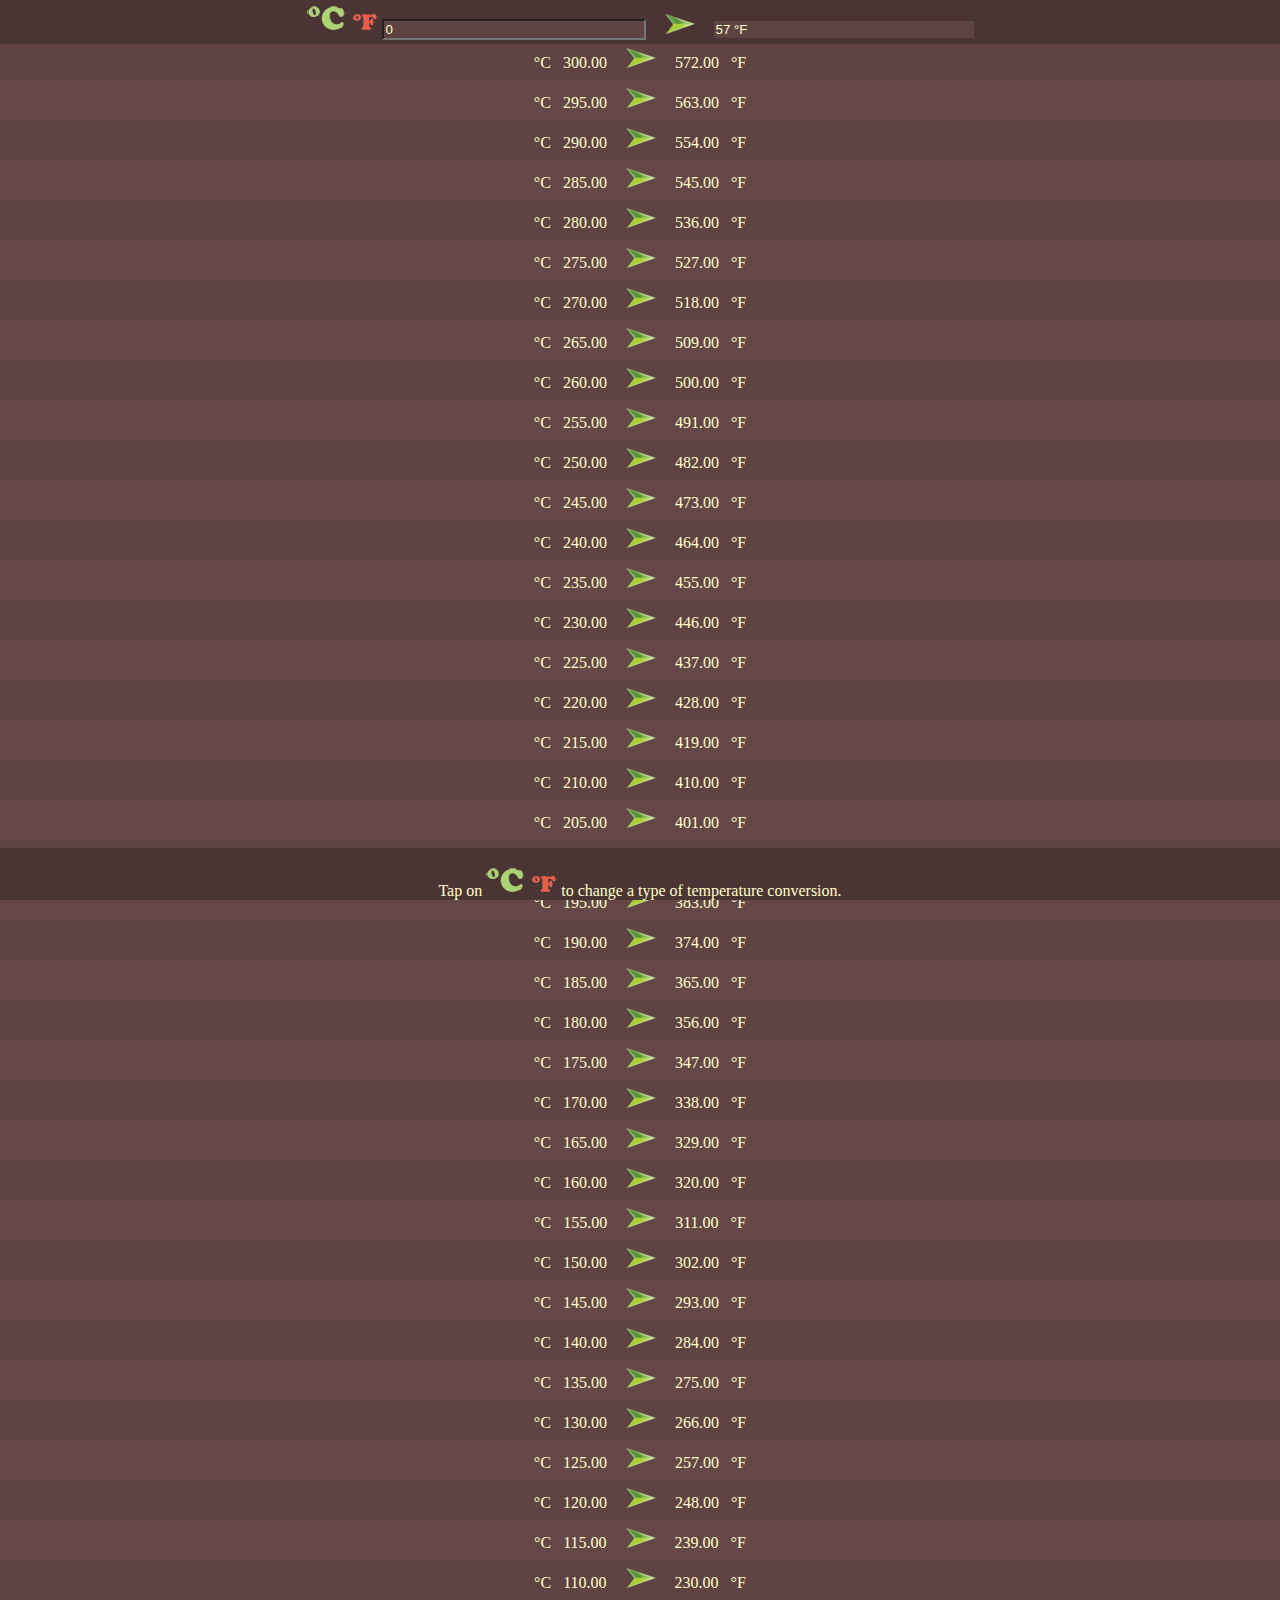
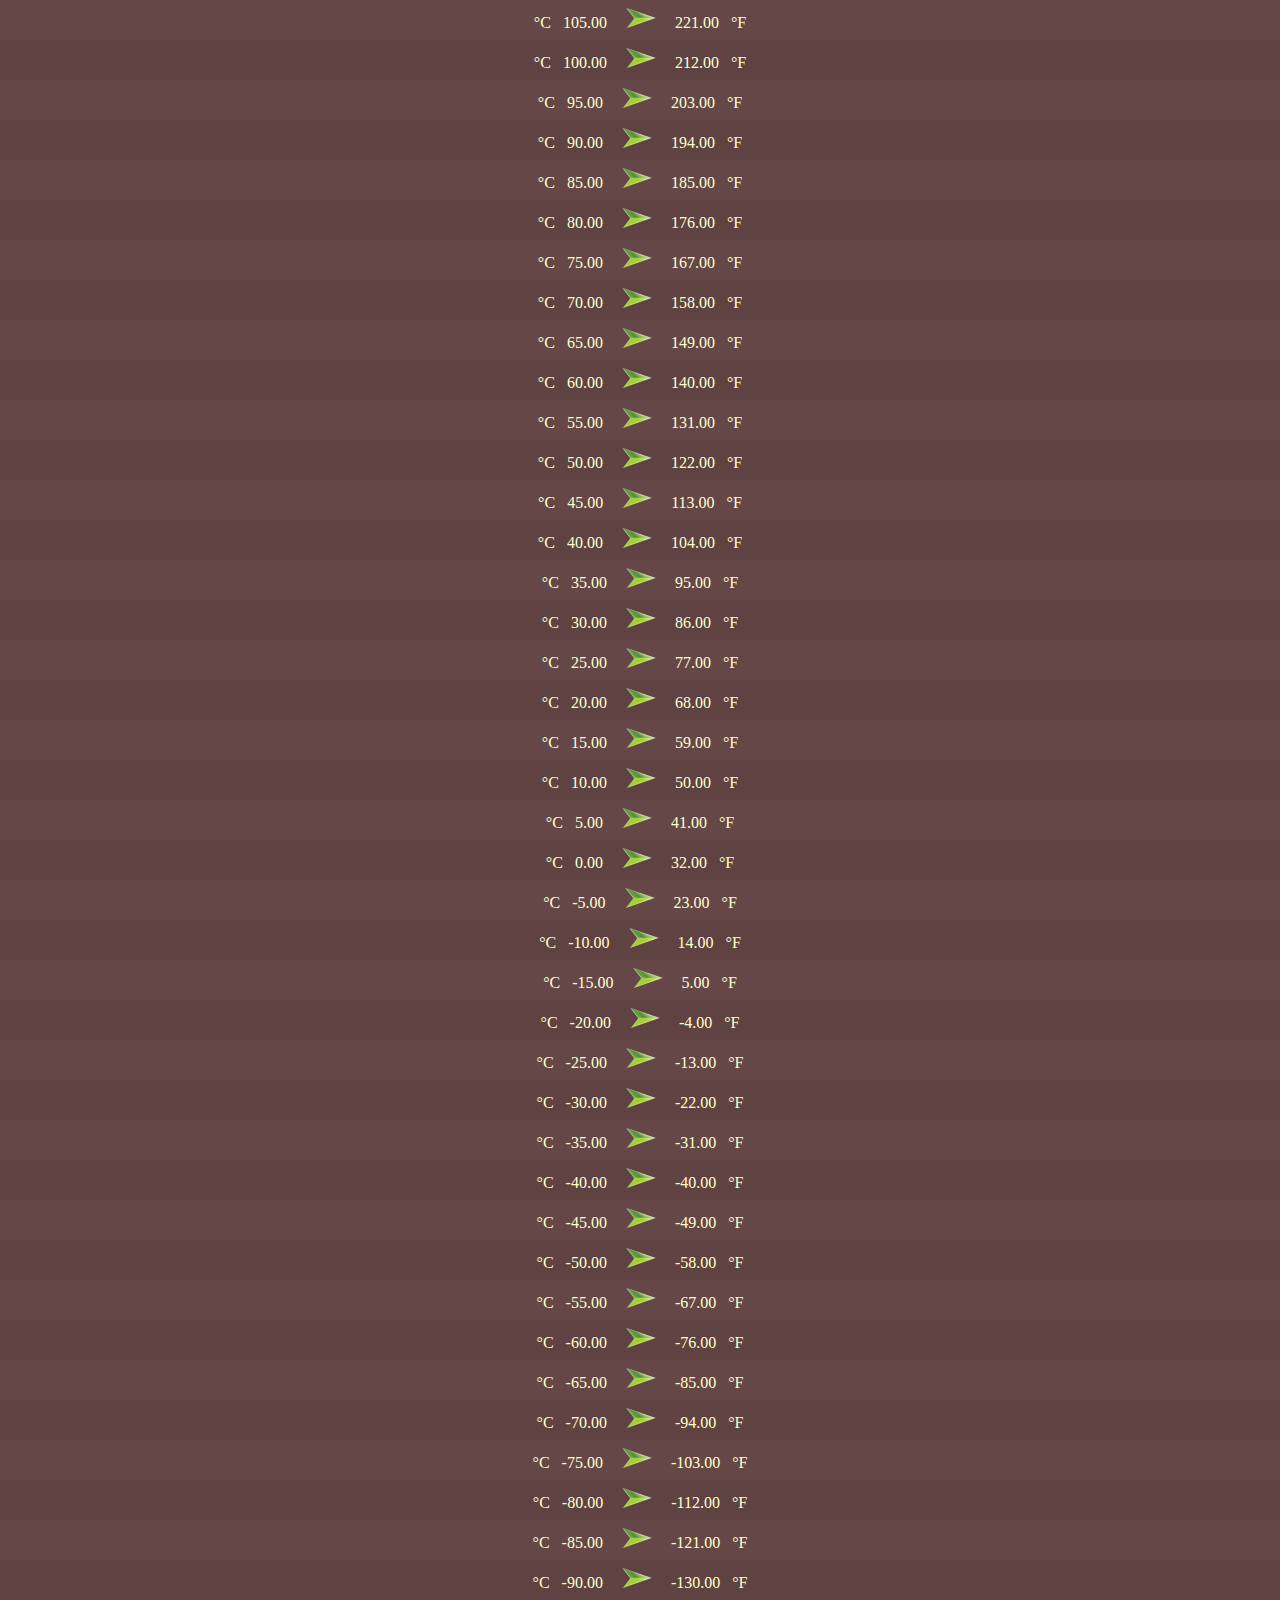
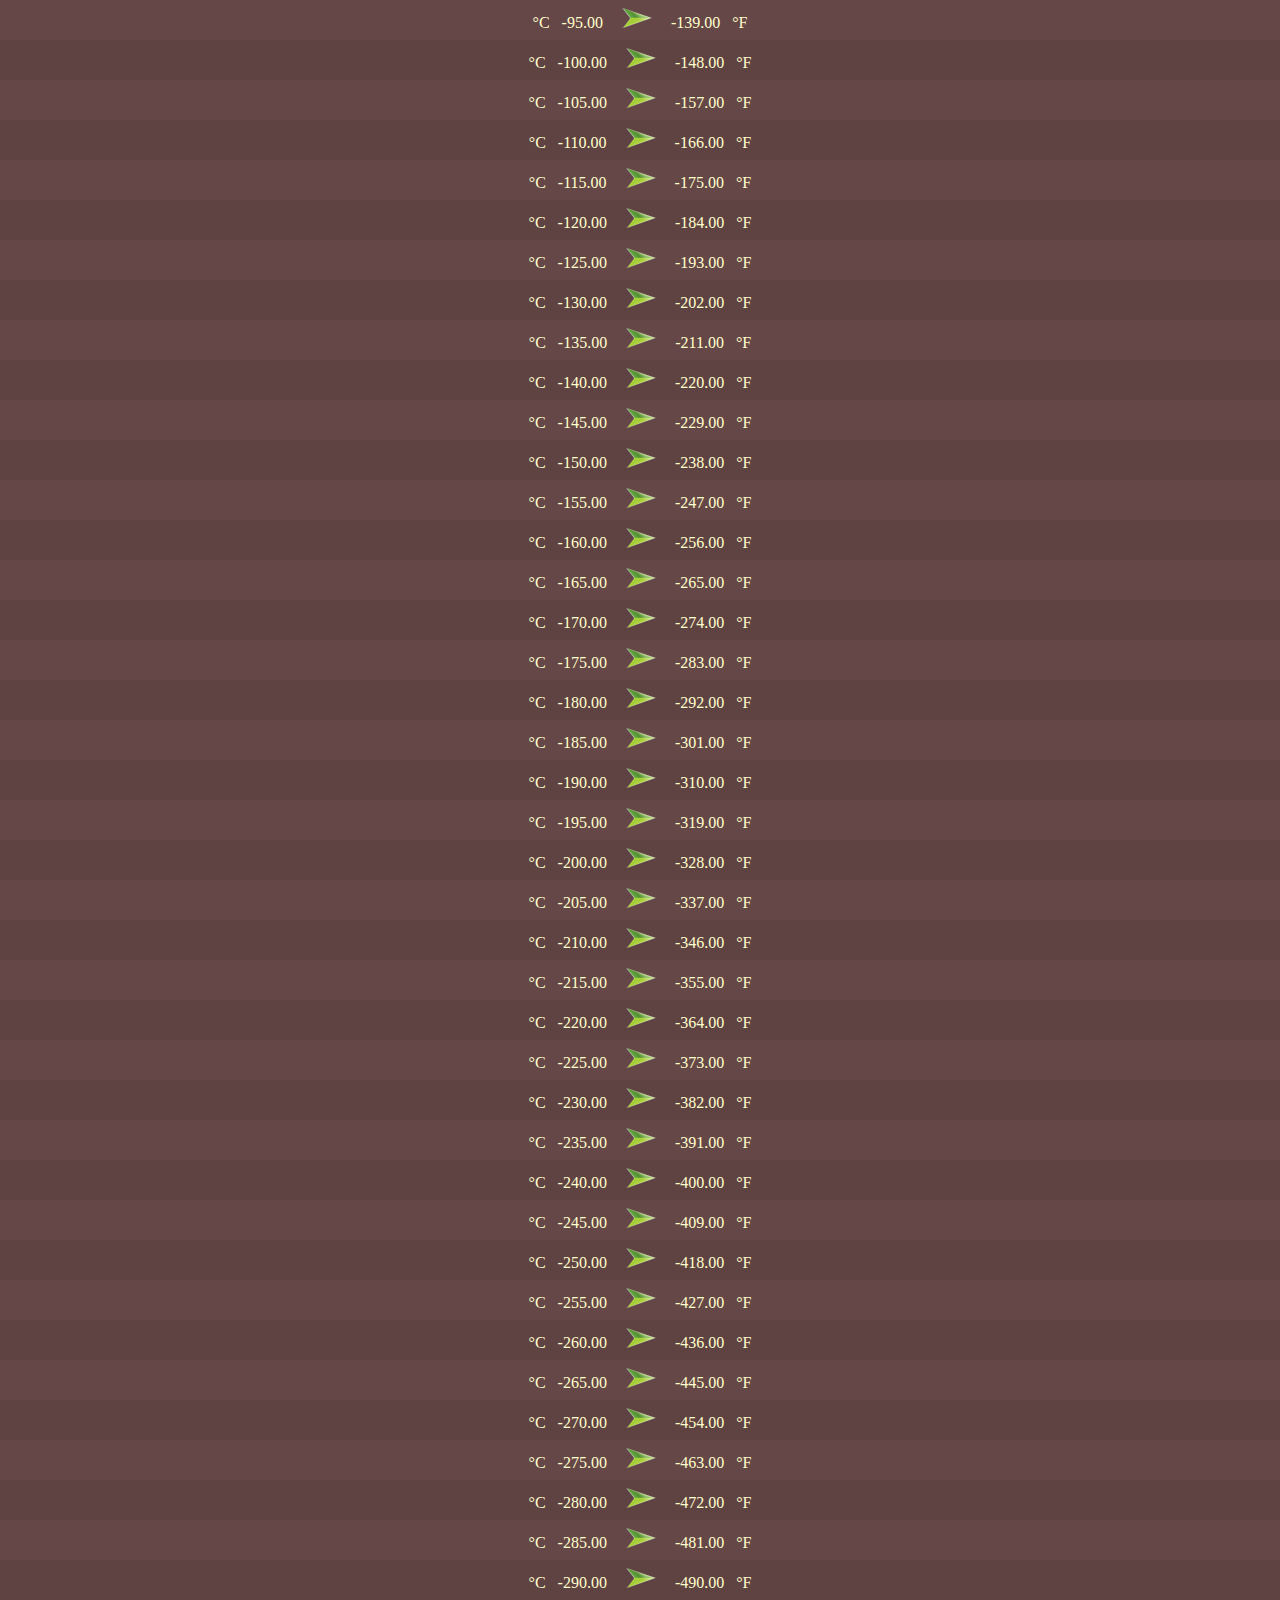
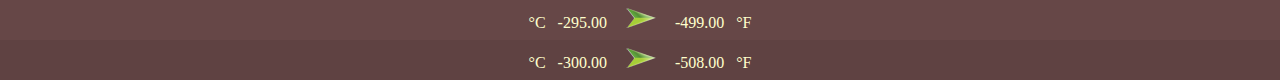
==== www/mainMenu.html @ 0b6ec9db "master: initial commit with basic app I will be improving" ====
<!DOCTYPE HTML>
<html>
    <head>
        <title>PhoneGap</title>
        <link type="text/css" href="css/styling.css" rel="stylesheet" />
        
        <script type="text/javascript" charset="utf-8" src="lib/phonegap/phonegap-1.4.1.js"></script>
        <script type="text/javascript" charset="utf-8" src="lib/jquery/jquery-1.7.1.min.js"></script>
        <script type="text/javascript" charset="utf-8" src="js/mainMenu.js"></script>
        <script type="text/javascript" charset="utf-8" src="js/core.js"></script>
        
        <script type="text/javascript" charset="utf-8" src="extra/config.js"></script>
        <script type="text/javascript" charset="utf-8" src="extra/ctof.js"></script>
        <script type="text/javascript" charset="utf-8" src="extra/ftoc.js"></script>
        
        <script type="text/javascript" charset="utf-8">


       
        </script>
    </head>
    <body onload="onLoad();">
        <div class="screen">
        
            <div class="topPanel">
                <div class="relationImage0 divImage">
                    <a href="#" onclick="relationClick(1)">
                        <img src="img/CTOF.png" />
                    </a>
                </div>
                
                <div class="relationImage1 divImage" style="display: none;">
                    <a href="#" onclick="relationClick(0)">
                        <img src="img/FTOC.png" />
                    </a>
                </div>
                
                <input class="inputField input" type="number" maxlength="3" onkeyup="validate(this)" />
                <img class="convImage1" src="img/arrow_red_small.png"/ style="display: none;">
                <img class="convImage0" src="img/arrow_green_small.png"/>
                <input class="inputField output" readonly="readonly" />
            </div>
            
            <div class="valueTable0 view"></div>
            
            <div class="valueTable1 view"></div>
        
            <div class="footer">
            <br />
                Tap on <img src="img/CTOF.png" /> to change a type of temperature conversion.
            </div>
           
        </div>
    </body>
</html>
---- www/css/styling.css ----
/*
* Video area
*/

.screen {
	top: 0px;
	left: 0px;
	height: 100%;
    width: 100%;
	position: absolute;
	text-align: center;

    background-color: gray;
}

.topPanel {
    min-height: 40px;
    padding-top: 4px;
    top: 0px;
    left: 0px;
    height: 40 px;
    width: 100%;
    text-align: center;
    vertical-align: top;
    background-color: #4b3434;
    z-index: 100;
    position: fixed;
}

.view {
    top: 40px;
    left: 0px;
    width: 100%;
    height: 100%;
/*     overflow: auto; */
    text-align: center;
    background-color: #5f4242;
    color: #FFFFCC;
    position: relative;
}

.row {
    padding: 8px;
    vertical-align:middle;
    background-color: #5f4242;
    color: #FFFFCC;
}

.rowodd {
    padding: 8px;
    vertical-align:middle;
    background-color: #664747;
    color: #FFFFCC;
}

.inputField {
    background-color: #5f4242;
    color: #FFFFCC;
    width: 20%;
}

.output {
    border-style: none;
}

.divImage {
    display: inline-block;
}

.footer {
    min-height: 40px;
    background-color: #4b3434;
    bottom: 0px;
    position: fixed;
    width: 100%;
    text-align: bottom;
    vertical-align: middle;
    color: #FFFFCC;
}
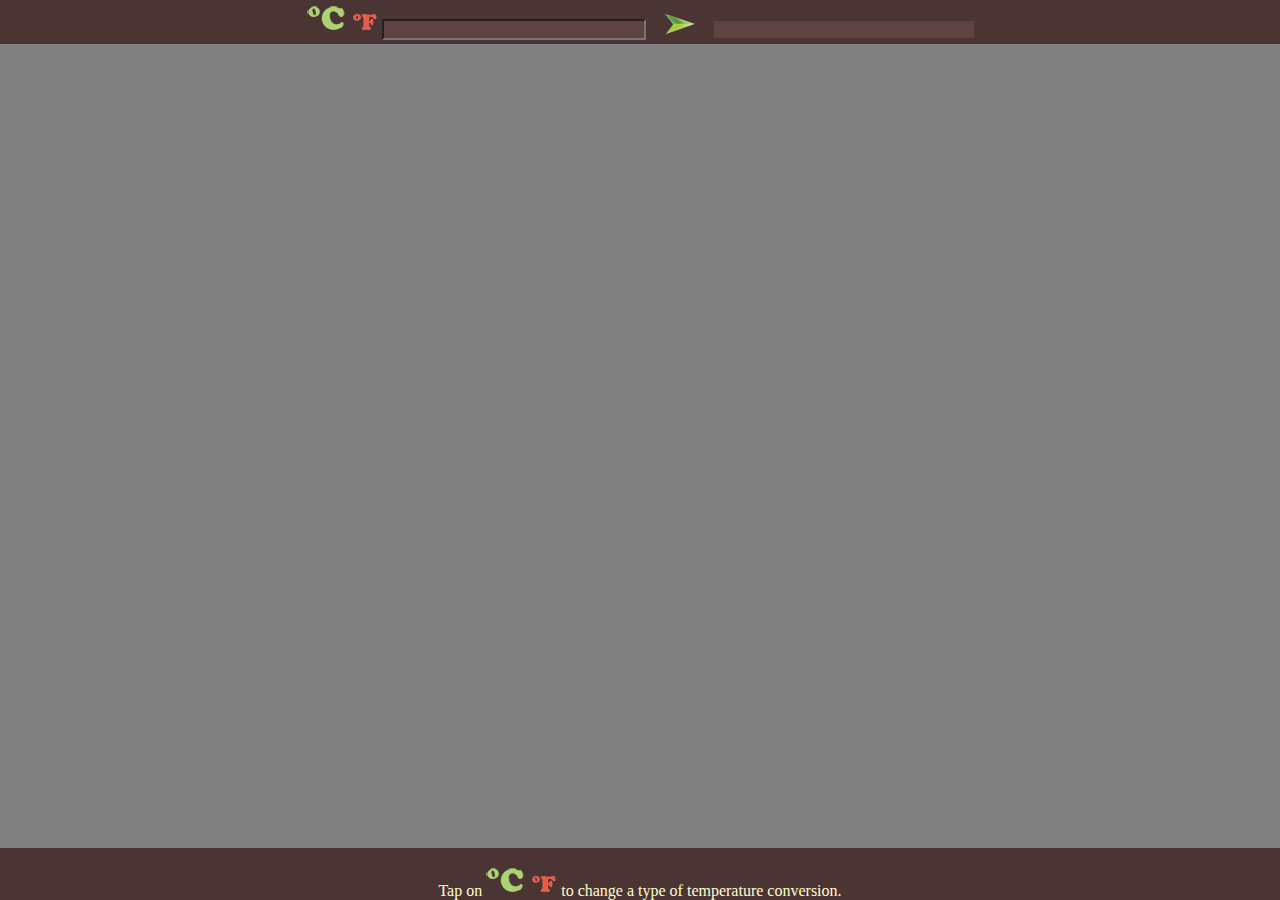
==== commit 10ce56d6: "master: revamping part 1" ====
--- a/www/mainMenu.html
+++ b/www/mainMenu.html
@@ -1,55 +1,48 @@
 <!DOCTYPE HTML>
 <html>
-    <head>
-        <title>PhoneGap</title>
-        <link type="text/css" href="css/styling.css" rel="stylesheet" />
-        
-        <script type="text/javascript" charset="utf-8" src="lib/phonegap/phonegap-1.4.1.js"></script>
-        <script type="text/javascript" charset="utf-8" src="lib/jquery/jquery-1.7.1.min.js"></script>
-        <script type="text/javascript" charset="utf-8" src="js/mainMenu.js"></script>
-        <script type="text/javascript" charset="utf-8" src="js/core.js"></script>
-        
-        <script type="text/javascript" charset="utf-8" src="extra/config.js"></script>
-        <script type="text/javascript" charset="utf-8" src="extra/ctof.js"></script>
-        <script type="text/javascript" charset="utf-8" src="extra/ftoc.js"></script>
-        
-        <script type="text/javascript" charset="utf-8">
+  <head>
+    <title>TemperatureTable</title>
+    <link type="text/css" href="css/styling.css" rel="stylesheet" />
 
+    <script type="text/javascript" charset="utf-8" src="lib/phonegap/phonegap-1.4.1.js"></script>
+    <script type="text/javascript" charset="utf-8" src="lib/jquery/jquery-1.7.1.min.js"></script>
 
-       
-        </script>
-    </head>
-    <body onload="onLoad();">
-        <div class="screen">
-        
-            <div class="topPanel">
-                <div class="relationImage0 divImage">
-                    <a href="#" onclick="relationClick(1)">
-                        <img src="img/CTOF.png" />
-                    </a>
-                </div>
-                
-                <div class="relationImage1 divImage" style="display: none;">
-                    <a href="#" onclick="relationClick(0)">
-                        <img src="img/FTOC.png" />
-                    </a>
-                </div>
-                
-                <input class="inputField input" type="number" maxlength="3" onkeyup="validate(this)" />
-                <img class="convImage1" src="img/arrow_red_small.png"/ style="display: none;">
-                <img class="convImage0" src="img/arrow_green_small.png"/>
-                <input class="inputField output" readonly="readonly" />
-            </div>
-            
-            <div class="valueTable0 view"></div>
-            
-            <div class="valueTable1 view"></div>
-        
-            <div class="footer">
-            <br />
-                Tap on <img src="img/CTOF.png" /> to change a type of temperature conversion.
-            </div>
-           
+    <script type="text/javascript" charset="utf-8" src="js/config/config.js"></script>
+    <script type="text/javascript" charset="utf-8" src="js/utils.js"></script>
+    <script type="text/javascript" charset="utf-8" src="js/views/row.js"></script>
+    <script type="text/javascript" charset="utf-8" src="js/views/table.js"></script>
+    <script type="text/javascript" charset="utf-8" src="js/views/topBar.js"></script>
+    <script type="text/javascript" charset="utf-8" src="js/main.js"></script>
+
+    <script type="text/javascript" charset="utf-8" src="js/app.js"></script>
+  </head>
+  <body>
+    <div class="screen">
+
+      <div class="topPanel">
+        <div class="relationImage0 divImage">
+          <a href="#" onclick="relationClick(1)"><img src="img/CTOF.png" /></a>
         </div>
-    </body>
+
+        <div class="relationImage1 divImage" style="display: none;">
+          <a href="#" onclick="relationClick(0)"><img src="img/FTOC.png" /></a>
+        </div>
+
+        <input class="inputField input" type="number" maxlength="3" onkeyup="validate(this)" />
+        <img class="convImage1" src="img/arrow_red_small.png"/ style="display: none;">
+        <img class="convImage0" src="img/arrow_green_small.png"/>
+        <input class="inputField output" readonly="readonly" />
+      </div>
+
+      <section class="tables">
+        <div class="tableC view"></div>
+        <div class="tableF view"></div>
+      </section>
+
+      <div class="footer">
+        <br />
+        Tap on <img src="img/CTOF.png" /> to change a type of temperature conversion.
+      </div>
+    </div>
+  </body>
 </html>